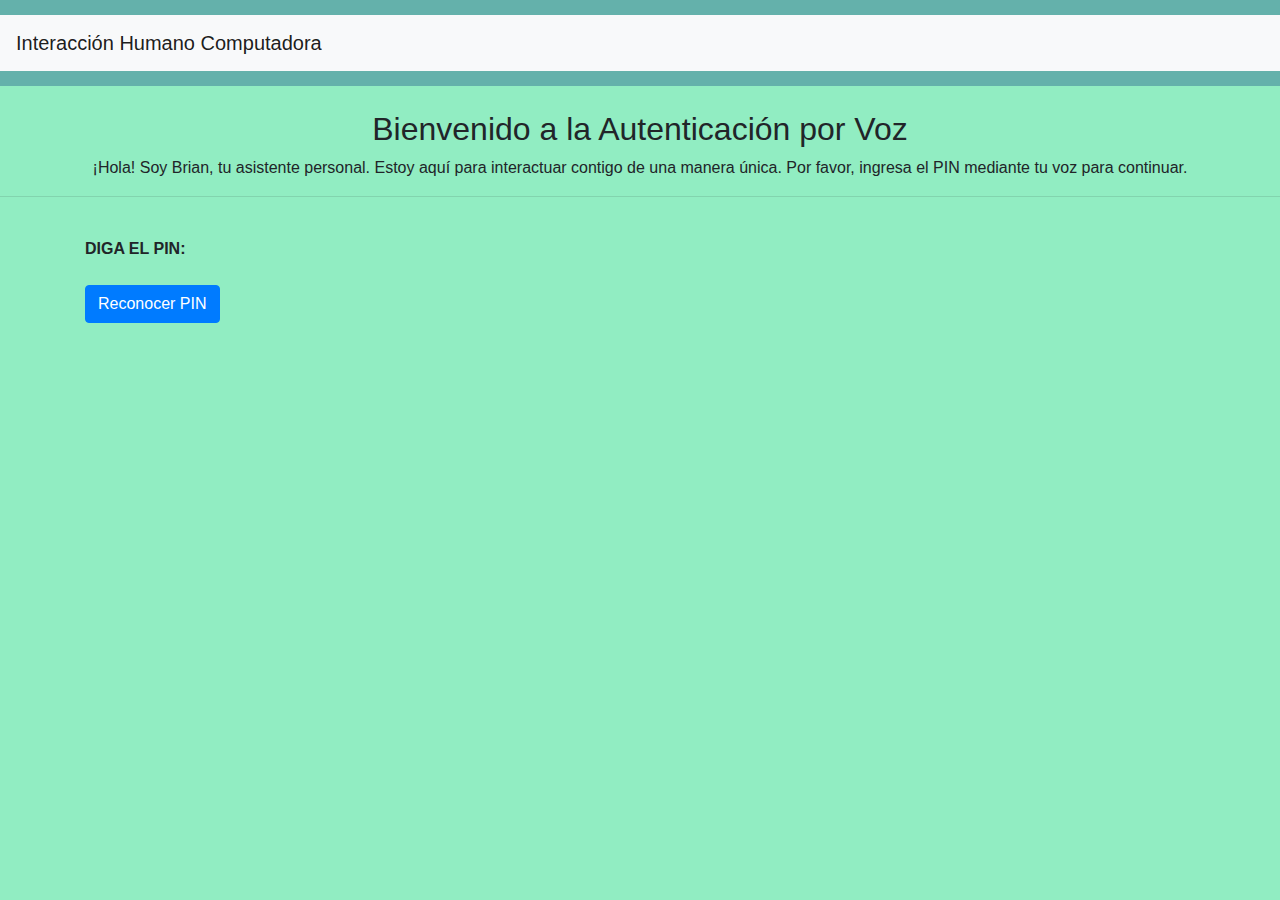
==== index.html @ 41283192 "Add files via upload" ====
<!DOCTYPE html>
<html lang="en">
<head>
    <meta charset="UTF-8">
    <meta name="viewport" content="width=device-width, initial-scale=1.0">
    <title>Iniciar de Sesión</title>
    <link href="https://stackpath.bootstrapcdn.com/bootstrap/4.5.2/css/bootstrap.min.css" rel="stylesheet">

    <style>
        body {
            background-color: #91edc2; 
        }
        header {
            background-color: #64b1ab; 
            padding: 15px 0;
        }
        footer {
            background-color: #91edc2; 
            color: #000000; 
        }
    </style>

</head>

 <header>
    <nav class="navbar navbar-expand-lg navbar-light bg-light">
        <a class="navbar-brand" href="#">Interacción Humano Computadora</a>
    </nav>
</header>

<br>

<body>
<center>
    <h2>Bienvenido a la Autenticación por Voz</h2>
    <p>¡Hola! Soy Brian, tu asistente personal.
        Estoy aquí para interactuar contigo de una manera única. Por favor, 
        ingresa el PIN mediante tu voz para continuar.</p>
</center>

<hr>
<br>
<div class="container">
    <form id="voiceAuthForm">
        <div class="form-group">
            <strong><label for="pinInput">DIGA EL PIN:</label></strong>
            <input type="text" class="form-control" id="pinInput" name="pinInput" style="display: none;"> 
        </div>
        <button type="button" class="btn btn-primary" onclick="startVoiceRecognition()">Reconocer PIN</button>
    </form>
</div>

<script>
    function iniciarReconocimiento() {
        if ('webkitSpeechRecognition' in window || 'SpeechRecognition' in window) {
            const recognition = new (window.webkitSpeechRecognition || window.SpeechRecognition)();
            recognition.continuous = true;
            recognition.lang = 'es-ES';

            recognition.onstart = function() {
                console.log('Reconocimiento de voz iniciado.');
            };

            recognition.onend = function() {
                console.log('Reconocimiento de voz detenido.');
            };

            recognition.onresult = function(event) {
                const orden = event.results[event.results.length - 1][0].transcript.trim();
                const usuario = 'Brayan';
                const fechaHora = obtenerFechaHoraActual();

               
                if (orden.toUpperCase().includes('BRIAN') && orden.includes('1234')) {
                    console.log('Frase de autenticación detectada: BRIAN 1234');
                    window.location.href = 'moni.html'; // Redireccionar a la página
                } else {
                    alert('PIN incorrecto. Inténtelo de nuevo.');
                }
            };

            function obtenerFechaHoraActual() {
                const fechaHora = new Date();
                return fechaHora.toLocaleString('es-ES');
            }

            recognition.start();
        } else {
            console.error('Tu navegador no soporta la API de reconocimiento de voz.');
        }
    }

    function startVoiceRecognition() {
        const pinInput = document.getElementById('pinInput');
        pinInput.setAttribute('listening', 'true'); // Marcar que el PINInput está escuchando

        iniciarReconocimiento();
    }
</script>


    <!-- Agregar enlace al archivo JavaScript de Bootstrap -->
    <script src="https://stackpath.bootstrapcdn.com/bootstrap/4.5.2/js/bootstrap.min.js"></script>

</body>
</html>
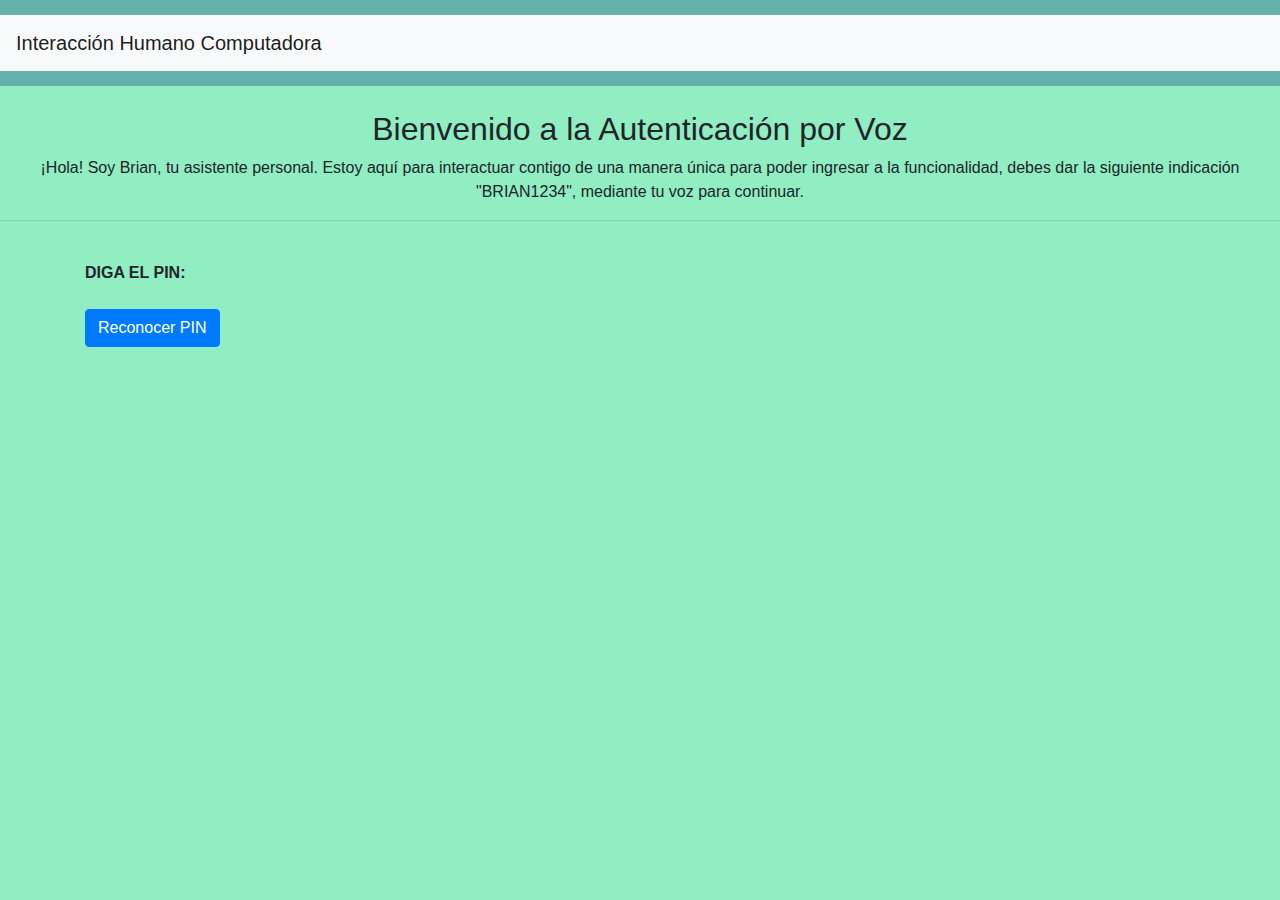
==== commit 9a72ebd6: "Update index.html" ====
--- a/index.html
+++ b/index.html
@@ -34,8 +34,8 @@
 <center>
     <h2>Bienvenido a la Autenticación por Voz</h2>
     <p>¡Hola! Soy Brian, tu asistente personal.
-        Estoy aquí para interactuar contigo de una manera única. Por favor, 
-        ingresa el PIN mediante tu voz para continuar.</p>
+        Estoy aquí para interactuar contigo de una manera única para poder ingresar a la funcionalidad, debes dar la siguiente indicación "BRIAN1234", 
+        mediante tu voz para continuar.</p>
 </center>
 
 <hr>
@@ -103,4 +103,4 @@
     <script src="https://stackpath.bootstrapcdn.com/bootstrap/4.5.2/js/bootstrap.min.js"></script>
 
 </body>
-</html>+</html>
